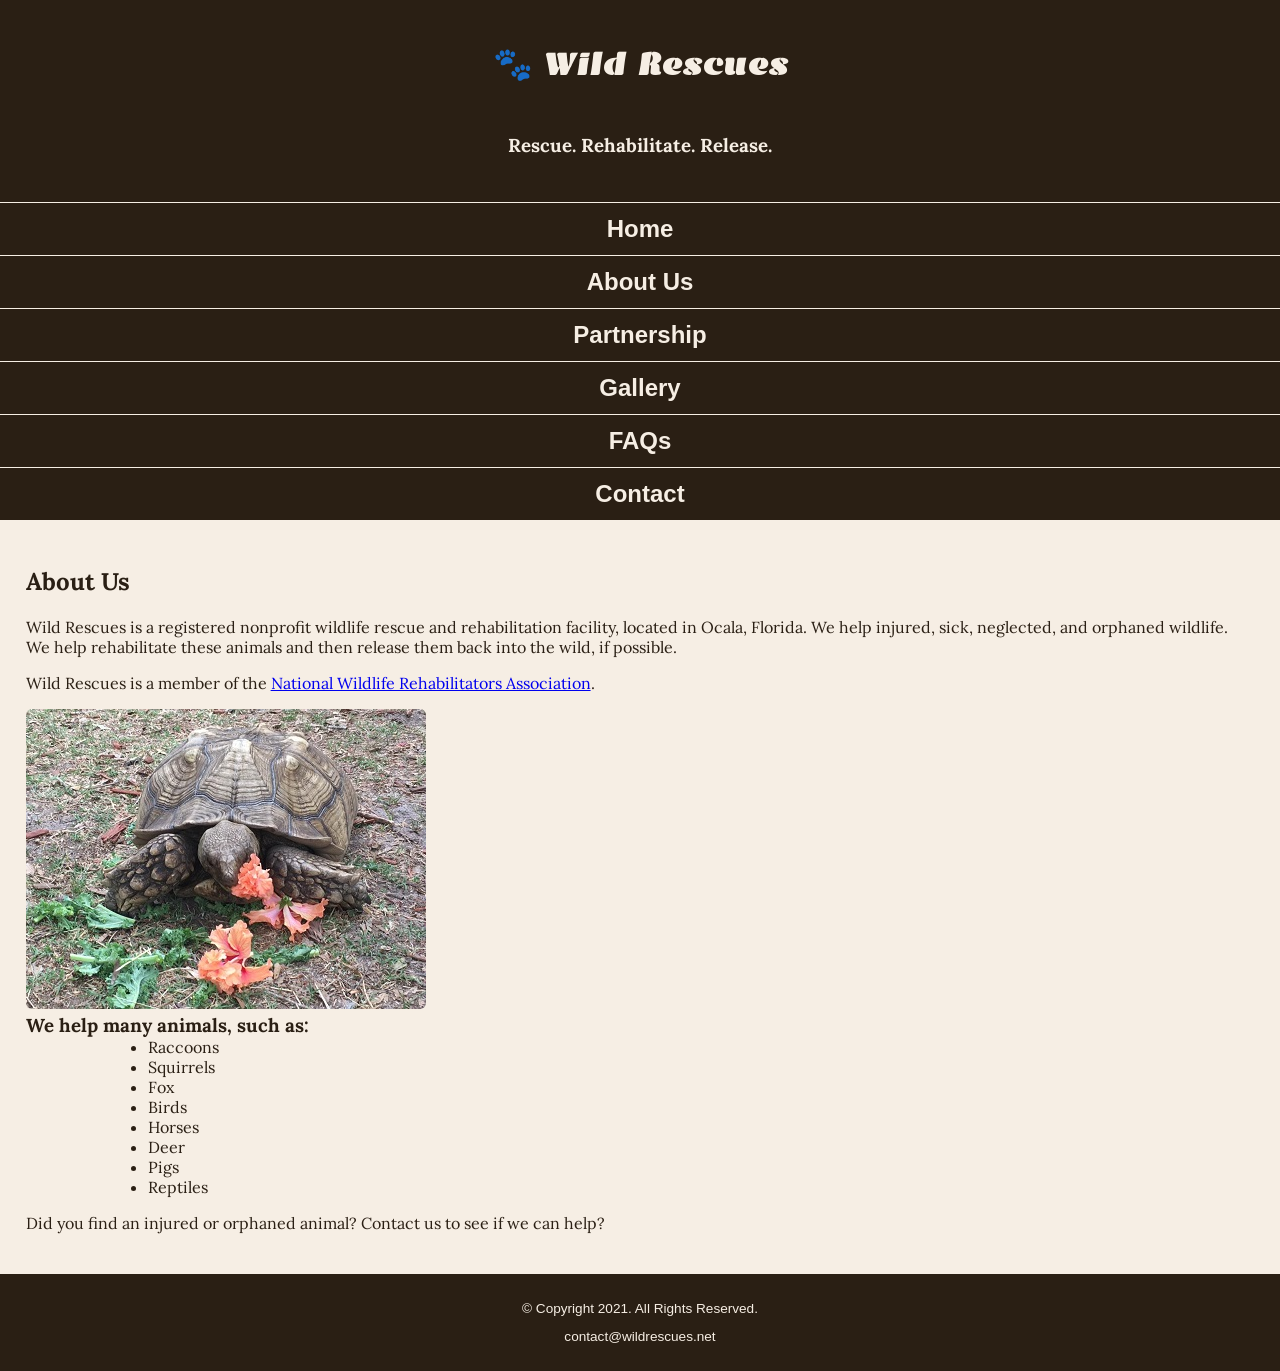
==== about.html @ 13bdfabe "Add completed Wild Rescues website with responsive design" ====
<!DOCTYPE html>
<html lang="en">
<head>
    <meta charset="utf-8">
    <meta name="viewport" content="width=device-width, initial-scale=1.0">
    <title>Wild Rescues: About Us</title>
    <link href="https://fonts.googleapis.com/css2?family=Emblema+One&family=Lora&display=swap" rel="stylesheet">
    <link rel="stylesheet" href="css/styles.css">
</head>
<body>
    <header>
        <div class="tab-desk">
            <a href="index.html">
                <h1>&#128062; Wild Rescues</h1>
                <h3>Rescue. Rehabilitate. Release.</h3>
            </a>
        </div>
        <div class="mobile">
            <h1>&#128062; Wild Rescues</h1>
            <h3>Rescue. Rehabilitate. Release.</h3>
        </div>
    </header>
    
    <nav>
        <ul>
            <li><a href="index.html">Home</a></li>
            <li><a href="about.html">About Us</a></li>
            <li><a href="partnership.html">Partnership</a></li>
            <li><a href="gallery.html">Gallery</a></li>
            <li><a href="faqs.html">FAQs</a></li>
            <li><a href="contact.html">Contact</a></li>
        </ul>
    </nav>

    <main>
        <div id="info">
            <h2>About Us</h2>
            <p>Wild Rescues is a registered nonprofit wildlife rescue and rehabilitation facility, located in Ocala, Florida. We help injured, sick, neglected, and orphaned wildlife. We help rehabilitate these animals and then release them back into the wild, if possible.</p>
            <p>Wild Rescues is a member of the <a href="https://www.nwrawildlife.org/" target="_blank">National Wildlife Rehabilitators Association</a>.</p>
            
            <img src="images/tortoise.jpg" alt="tortoise eating vegetation" class="round">
            
            <h3>We help many animals, such as:</h3>
            <ul>
                <li>Raccoons</li>
                <li>Squirrels</li>
                <li>Fox</li>
                <li>Birds</li>
                <li>Horses</li>
                <li>Deer</li>
                <li>Pigs</li>
                <li>Reptiles</li>
            </ul>
            
            <p>Did you find an injured or orphaned animal? Contact us to see if we can help?</p>
        </div>
    </main>

    <footer>
        <p>&copy; Copyright 2021. All Rights Reserved.</p>
        <p><a href="mailto:contact@wildrescues.net">contact@wildrescues.net</a></p>
    </footer>
</body>
</html>
---- css/styles.css ----
/* CSS Reset */
body, header, nav, main, footer, img, h1, h3, ul {
    margin: 0;
        padding: 0;
            border: 0;
            }

            /* Body Styles */
            body {
                background-color: #f6eee4;
                    color: #2a1f14;
                        font-family: Arial, sans-serif;
                        }

                        /* Header Styles */
                        header {
                            background-color: #2a1f14;
                                color: #f6eee4;
                                    padding: 20px;
                                    }

                                    /* Navigation Styles */
                                    nav {
                                        background-color: #2a1f14;
                                        }

                                        nav ul {
                                            list-style-type: none;
                                                text-align: center;
                                                }

                                                nav li {
                                                    display: block;
                                                        font-size: 1.5em;
                                                            font-weight: bold;
                                                                border-top: 0.5px solid #f6eee4;
                                                                }

                                                                nav li a {
                                                                    display: block;
                                                                        color: #f6eee4;
                                                                            padding: 0.5em 1em;
                                                                                text-decoration: none;
                                                                                }

                                                                                /* Main Content Styles */
                                                                                main {
                                                                                    padding: 2%;
                                                                                        overflow: auto;
                                                                                            font-family: 'Lora', serif;
                                                                                            }

                                                                                            /* Image Styles */
                                                                                            img {
                                                                                                max-width: 100%;
                                                                                                    height: auto;
                                                                                                    }

                                                                                                    /* Style rules for mobile viewport - Task 04 */

                                                                                                    /* Style rules to show mobile class and hide tab-desk class - Task 04 */
                                                                                                    .mobile {
                                                                                                        display: block;
                                                                                                        }

                                                                                                        .tab-desk {
                                                                                                            display: none;
                                                                                                            }


                                                                                                            /* Style rules for header area */
                                                                                                            .mobile h1, .mobile h3 {
                                                                                                                padding: 2%;
                                                                                                                    text-align: center;
                                                                                                                    }

                                                                                                                    /* Font styles - Task 06 */
                                                                                                                    .mobile h1 {
                                                                                                                        font-family: 'Emblema One', cursive;
                                                                                                                        }

                                                                                                                        .mobile h3 {
                                                                                                                            font-family: 'Lora', serif;
                                                                                                                            }

                                                                                                                            /* Contact styles */
                                                                                                                            #contact {
                                                                                                                                text-align: center;
                                                                                                                                }

                                                                                                                                /* Tel-link styles - Task 12 */
                                                                                                                                .tel-link {
                                                                                                                                    background-color: #2a1f14;
                                                                                                                                        padding: 2%;
                                                                                                                                            width: 80%;
                                                                                                                                                margin: 0 auto;
                                                                                                                                                }

                                                                                                                                                .tel-link a {
                                                                                                                                                    color: #f6eee4;
                                                                                                                                                        text-decoration: none;
                                                                                                                                                            font-weight: bold;
                                                                                                                                                            }

                                                                                                                                                            /* Round class for images - Task 09 */
                                                                                                                                                            .round {
                                                                                                                                                                border-radius: 6px;
                                                                                                                                                                }

                                                                                                                                                                /* Info list styles - Task 10 */
                                                                                                                                                                #info ul {
                                                                                                                                                                    margin-left: 10%;
                                                                                                                                                                    }

                                                                                                                                                                    /* Footer Styles */
                                                                                                                                                                    footer {
                                                                                                                                                                        text-align: center;
                                                                                                                                                                            font-size: 0.85em;
                                                                                                                                                                                background-color: #2a1f14;
                                                                                                                                                                                    color: #f6eee4;
                                                                                                                                                                                        padding: 1% 0%;
                                                                                                                                                                                        }

                                                                                                                                                                                        footer a {
                                                                                                                                                                                            color: #f6eee4;
                                                                                                                                                                                                text-decoration: none;
                                                                                                                                                                                                }
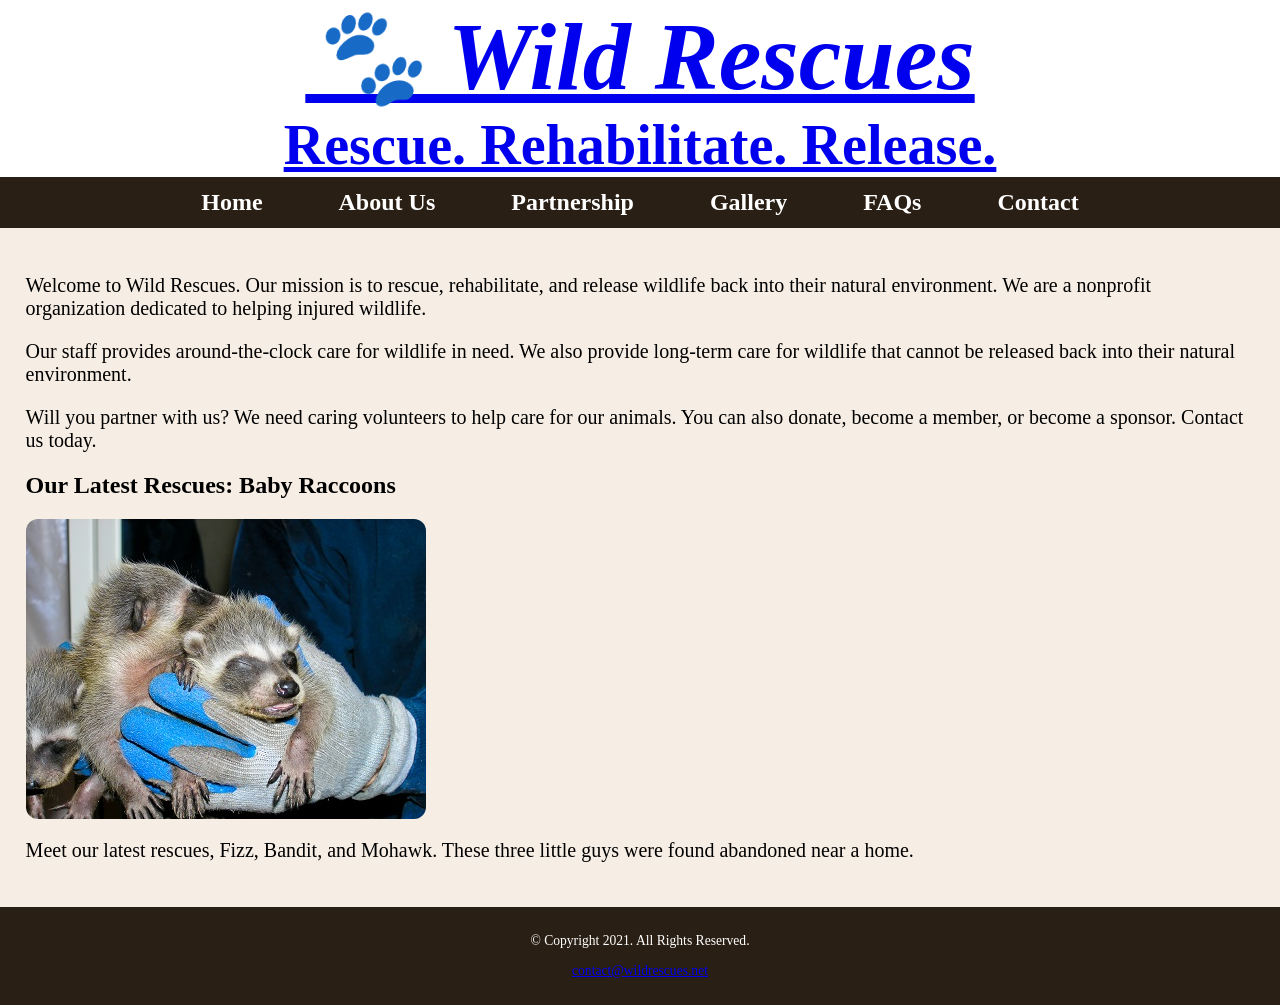
==== commit 131090a6: "git commit -m "Added wrapper div to all HTML files and updated styles"" ====
--- a/about.html
+++ b/about.html
@@ -3,62 +3,54 @@
 <head>
     <meta charset="utf-8">
     <meta name="viewport" content="width=device-width, initial-scale=1.0">
-    <title>Wild Rescues: About Us</title>
+    <title>Wild Rescues: About Us</title>  <!-- Note: Title should be "About Us" not "Home" -->
     <link href="https://fonts.googleapis.com/css2?family=Emblema+One&family=Lora&display=swap" rel="stylesheet">
     <link rel="stylesheet" href="css/styles.css">
 </head>
 <body>
-    <header>
-        <div class="tab-desk">
-            <a href="index.html">
+    <div id="wrapper">        <!-- ← ADD THIS LINE -->
+        <header>
+            <div class="tab-desk">
+                <a href="index.html">
+                    <h1>&#128062; Wild Rescues</h1>
+                    <h3>Rescue. Rehabilitate. Release.</h3>
+                </a>
+            </div>
+            <div class="mobile">
                 <h1>&#128062; Wild Rescues</h1>
                 <h3>Rescue. Rehabilitate. Release.</h3>
-            </a>
-        </div>
-        <div class="mobile">
-            <h1>&#128062; Wild Rescues</h1>
-            <h3>Rescue. Rehabilitate. Release.</h3>
-        </div>
-    </header>
-    
-    <nav>
-        <ul>
-            <li><a href="index.html">Home</a></li>
-            <li><a href="about.html">About Us</a></li>
-            <li><a href="partnership.html">Partnership</a></li>
-            <li><a href="gallery.html">Gallery</a></li>
-            <li><a href="faqs.html">FAQs</a></li>
-            <li><a href="contact.html">Contact</a></li>
-        </ul>
-    </nav>
+            </div>
+        </header>
+        
+        <nav>
+            <ul>
+                <li><a href="index.html">Home</a></li>
+                <li><a href="about.html">About Us</a></li>
+                <li><a href="partnership.html">Partnership</a></li>
+                <li><a href="gallery.html">Gallery</a></li>
+                <li><a href="faqs.html">FAQs</a></li>
+                <li><a href="contact.html">Contact</a></li>
+            </ul>
+        </nav>
 
-    <main>
-        <div id="info">
-            <h2>About Us</h2>
-            <p>Wild Rescues is a registered nonprofit wildlife rescue and rehabilitation facility, located in Ocala, Florida. We help injured, sick, neglected, and orphaned wildlife. We help rehabilitate these animals and then release them back into the wild, if possible.</p>
-            <p>Wild Rescues is a member of the <a href="https://www.nwrawildlife.org/" target="_blank">National Wildlife Rehabilitators Association</a>.</p>
-            
-            <img src="images/tortoise.jpg" alt="tortoise eating vegetation" class="round">
-            
-            <h3>We help many animals, such as:</h3>
-            <ul>
-                <li>Raccoons</li>
-                <li>Squirrels</li>
-                <li>Fox</li>
-                <li>Birds</li>
-                <li>Horses</li>
-                <li>Deer</li>
-                <li>Pigs</li>
-                <li>Reptiles</li>
-            </ul>
-            
-            <p>Did you find an injured or orphaned animal? Contact us to see if we can help?</p>
-        </div>
-    </main>
+        <main>
+            <div id="welcome">
+                <p>Welcome to Wild Rescues. Our mission is to rescue, rehabilitate, and release wildlife back into their natural environment. We are a nonprofit organization dedicated to helping injured wildlife.</p>
+                <p>Our staff provides around-the-clock care for wildlife in need. We also provide long-term care for wildlife that cannot be released back into their natural environment.</p>
+                <p>Will you partner with us? We need caring volunteers to help care for our animals. You can also donate, become a member, or become a sponsor. Contact us today.</p>
+            </div>
 
-    <footer>
-        <p>&copy; Copyright 2021. All Rights Reserved.</p>
-        <p><a href="mailto:contact@wildrescues.net">contact@wildrescues.net</a></p>
-    </footer>
+            <div id="latest">
+                <h2>Our Latest Rescues: Baby Raccoons</h2>
+                <img src="images/baby-raccoons.jpg" alt="hands holding three baby raccoons" class="round">
+                <p>Meet our latest rescues, Fizz, Bandit, and Mohawk. These three little guys were found abandoned near a home.</p>
+            </div>
+        </main>
+
+        <footer>
+            <p>&copy; Copyright 2021. All Rights Reserved.</p>
+            <p><a href="mailto:contact@wildrescues.net">contact@wildrescues.net</a></p>
+        </footer>
+    </div>                  <!-- ← ADD THIS LINE -->
 </body>
 </html>
--- a/css/styles.css
+++ b/css/styles.css
@@ -1,128 +1,177 @@
+/*
+Author: Your Name
+Date: Current Date
+File Name: styles.css
+*/
+
 /* CSS Reset */
 body, header, nav, main, footer, img, h1, h3, ul {
     margin: 0;
-        padding: 0;
-            border: 0;
-            }
+    padding: 0;
+    border: 0;
+}
 
-            /* Body Styles */
-            body {
-                background-color: #f6eee4;
-                    color: #2a1f14;
-                        font-family: Arial, sans-serif;
-                        }
+/* Style rule for images */
+img {
+    max-width: 100%;
+    display: block;
+}
 
-                        /* Header Styles */
-                        header {
-                            background-color: #2a1f14;
-                                color: #f6eee4;
-                                    padding: 20px;
-                                    }
+/* Style rules for header content */
+header {
+    text-align: center;
+    font-size: 3em;
+    color: #373684;
+}
 
-                                    /* Navigation Styles */
-                                    nav {
-                                        background-color: #2a1f14;
-                                        }
+header h1 {
+    font-style: italic;
+}
 
-                                        nav ul {
-                                            list-style-type: none;
-                                                text-align: center;
-                                                }
+/* Style rules for navigation area */
+nav {
+    background-color: #2a1f14;
+}
 
-                                                nav li {
-                                                    display: block;
-                                                        font-size: 1.5em;
-                                                            font-weight: bold;
-                                                                border-top: 0.5px solid #f6eee4;
-                                                                }
+nav ul {
+    list-style-type: none;
+    margin: 0;
+    text-align: center;
+}
 
-                                                                nav li a {
-                                                                    display: block;
-                                                                        color: #f6eee4;
-                                                                            padding: 0.5em 1em;
-                                                                                text-decoration: none;
-                                                                                }
+nav li {
+    display: block;
+    font-size: 1.5em;
+    border-top: 1px solid #e5e9fc;
+}
 
-                                                                                /* Main Content Styles */
-                                                                                main {
-                                                                                    padding: 2%;
-                                                                                        overflow: auto;
-                                                                                            font-family: 'Lora', serif;
-                                                                                            }
+nav li a {
+    display: block;
+    color: #fff;
+    text-align: center;
+    font-weight: bold;
+    text-decoration: none;
+    padding: 0.5em;
+}
 
-                                                                                            /* Image Styles */
-                                                                                            img {
-                                                                                                max-width: 100%;
-                                                                                                    height: auto;
-                                                                                                    }
+/* Style rules for main content */
+main {
+    padding: 2%;
+    background-color: #f6eee4;
+    overflow: auto;
+}
 
-                                                                                                    /* Style rules for mobile viewport - Task 04 */
+main p {
+    font-size: 1.25em;
+}
 
-                                                                                                    /* Style rules to show mobile class and hide tab-desk class - Task 04 */
-                                                                                                    .mobile {
-                                                                                                        display: block;
-                                                                                                        }
+.action {
+    font-size: 1.75em;
+    color: #373684;
+    font-weight: bold;
+}
 
-                                                                                                        .tab-desk {
-                                                                                                            display: none;
-                                                                                                            }
+#info ul {
+    margin-left: 10%;
+}
 
+.round {
+    border-radius: 12px;
+}
 
-                                                                                                            /* Style rules for header area */
-                                                                                                            .mobile h1, .mobile h3 {
-                                                                                                                padding: 2%;
-                                                                                                                    text-align: center;
-                                                                                                                    }
+.tel-link {
+    background-color: #373684;
+    padding: 2%;
+    width: 80%;
+    margin: 0 auto;
+}
 
-                                                                                                                    /* Font styles - Task 06 */
-                                                                                                                    .mobile h1 {
-                                                                                                                        font-family: 'Emblema One', cursive;
-                                                                                                                        }
+.tel-link a {
+    color: #fff;
+    text-decoration: none;
+    font-weight: bold;
+}
 
-                                                                                                                        .mobile h3 {
-                                                                                                                            font-family: 'Lora', serif;
-                                                                                                                            }
+#contact .email-link {
+    color: #4645a8;
+    text-decoration: none;
+    font-weight: bold;
+}
 
-                                                                                                                            /* Contact styles */
-                                                                                                                            #contact {
-                                                                                                                                text-align: center;
-                                                                                                                                }
+.map {
+    border: 5px solid #373684;
+}
 
-                                                                                                                                /* Tel-link styles - Task 12 */
-                                                                                                                                .tel-link {
-                                                                                                                                    background-color: #2a1f14;
-                                                                                                                                        padding: 2%;
-                                                                                                                                            width: 80%;
-                                                                                                                                                margin: 0 auto;
-                                                                                                                                                }
+/* Style rules for footer content */
+footer {
+    text-align: center;
+    font-size: 0.85em;
+    color: #fff;
+    background-color: #2a1f14;
+    padding: 1% 0;
+}
 
-                                                                                                                                                .tel-link a {
-                                                                                                                                                    color: #f6eee4;
-                                                                                                                                                        text-decoration: none;
-                                                                                                                                                            font-weight: bold;
-                                                                                                                                                            }
+/* Hide tab-desk class */
+.tab-desk {
+    display: none;
+}
 
-                                                                                                                                                            /* Round class for images - Task 09 */
-                                                                                                                                                            .round {
-                                                                                                                                                                border-radius: 6px;
-                                                                                                                                                                }
+/* Media Query for Tablet Viewport */
+@media screen and (min-width: 620px), print {
 
-                                                                                                                                                                /* Info list styles - Task 10 */
-                                                                                                                                                                #info ul {
-                                                                                                                                                                    margin-left: 10%;
-                                                                                                                                                                    }
+    /* Tablet Viewport: Show tab-desk class, hide mobile class */
+    .tab-desk {
+        display: block;
+    }
+    
+    .mobile {
+        display: none;
+    }
+    
+    /* Tablet Viewport: Style rules for nav area */
+    nav li {
+        border-top: none;
+        display: inline-block;
+        font-size: 1.25em;
+    }
+    
+    nav li a {
+        padding: 0.5em;
+    }
+}
 
-                                                                                                                                                                    /* Footer Styles */
-                                                                                                                                                                    footer {
-                                                                                                                                                                        text-align: center;
-                                                                                                                                                                            font-size: 0.85em;
-                                                                                                                                                                                background-color: #2a1f14;
-                                                                                                                                                                                    color: #f6eee4;
-                                                                                                                                                                                        padding: 1% 0%;
-                                                                                                                                                                                        }
+/* Media Query for Desktop Viewport */
+@media screen and (min-width: 1000px), print {
 
-                                                                                                                                                                                        footer a {
-                                                                                                                                                                                            color: #f6eee4;
-                                                                                                                                                                                                text-decoration: none;
-                                                                                                                                                                                                }
-                                                                                                                                                                                                +    /* Desktop Viewport: Style rules for nav area */
+    nav li {
+        font-size: 1.5em;
+    }
+    
+    nav li a {
+        padding: 0.5em 1.5em;
+    }
+    
+    nav li a:hover {
+        color: #2a1f14;
+        background-color: #f6eee4;
+    }
+}
+
+/* Media Query for Large Desktop Viewports */
+@media screen and (min-width: 1921px) {
+
+    /* Large Desktop Viewport: Style rules */
+    body {
+        background: linear-gradient(#f6eee4, #78593a);
+    }
+    
+    #wrapper {
+        width: 1920px;
+        margin: 0 auto;
+    }
+    
+    main {
+        background-color: #f6eee4;
+    }
+}
